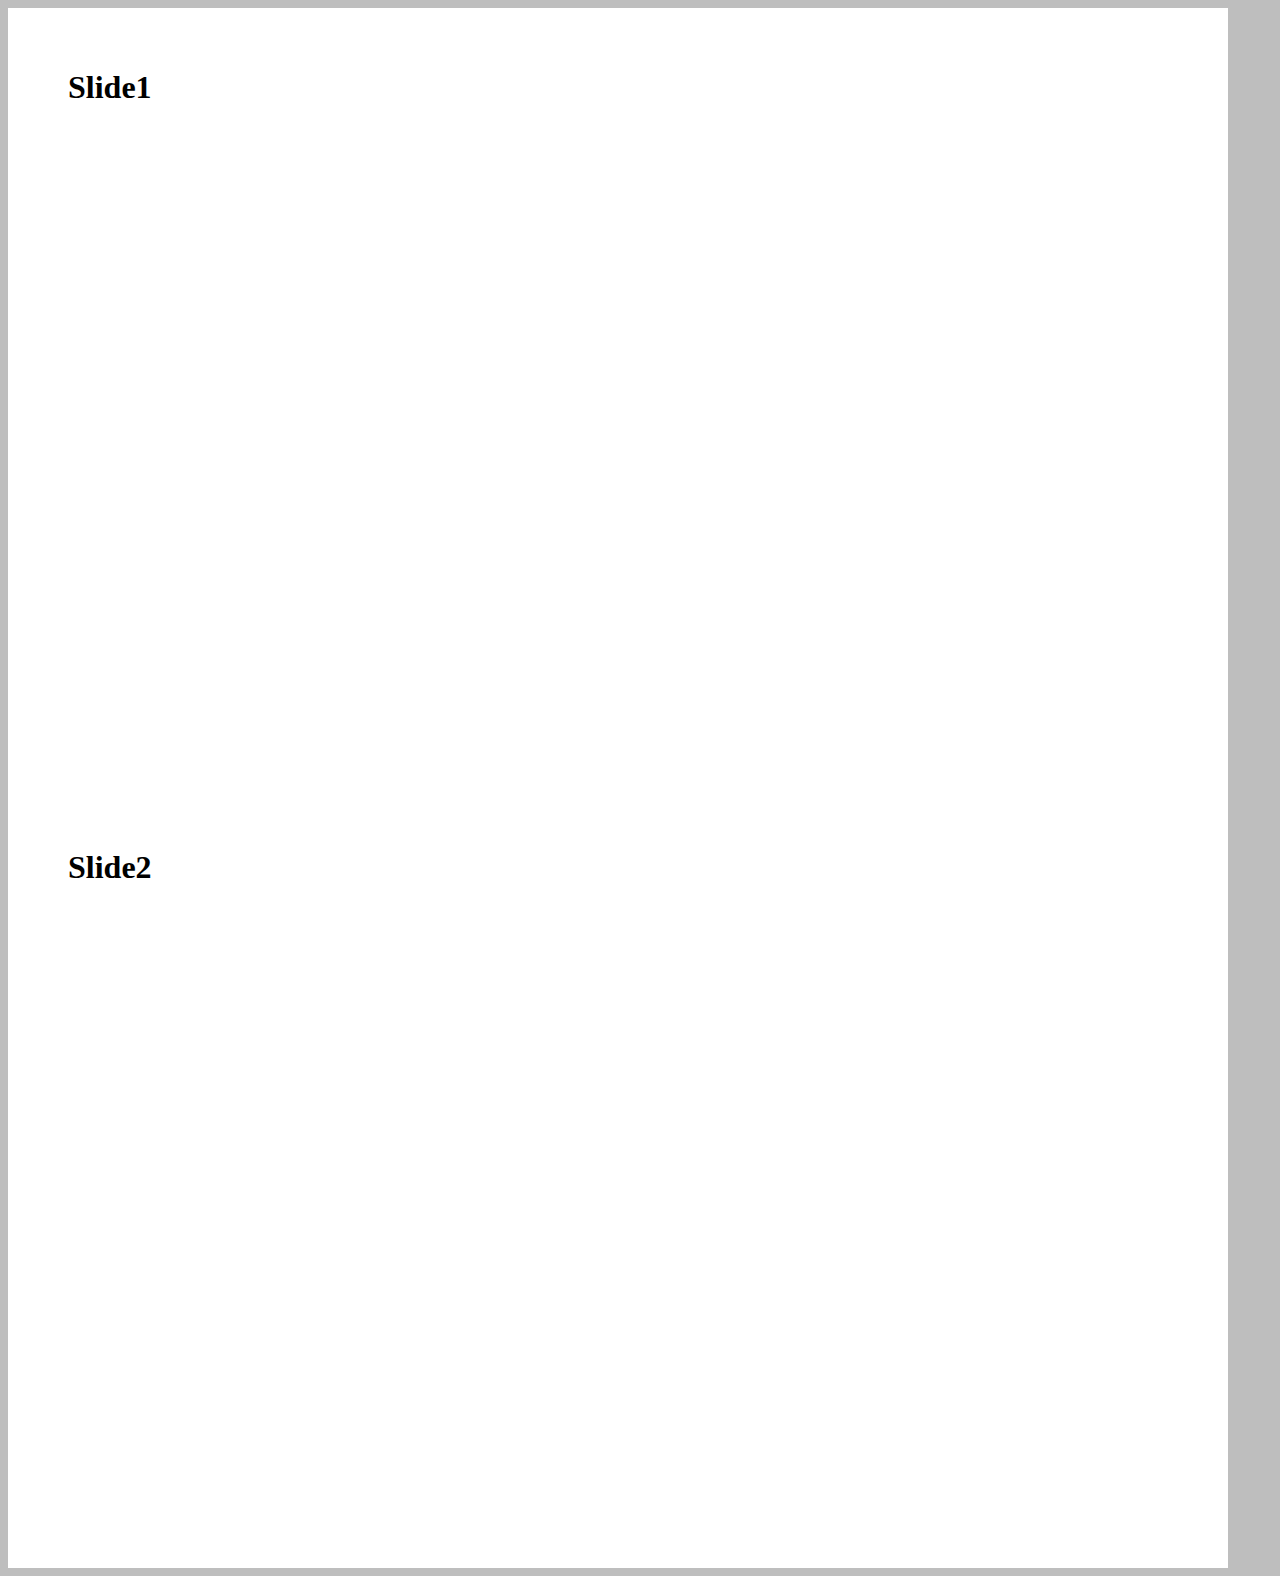
==== www/index.html @ cddfc7fa "add slide" ====
<!DOCTYPE html>
<html>
<head>
	<title>Sample Slideshow</title>
	<meta name="viewport" content="width=1100,height=750"></meta>
	<link rel="stylesheet" type="text/css" href="static/styles.css"></link>
	<script src="static/scripts.js"></script>
</head>
<body>
<section class="slides layout-widescreen">
<article>
	<h1>Slide1</h1>
</article>
<article>
	<h1>Slide2</h1>
</article>
</section>
</body>
</html>
---- www/static/styles.css ----
body {
	background-color: #BEBEBE;
}

section{
}

article {
	background-color: #FFFFFF;
	width: 1100px;
	height: 700px;
	padding: 40px 60px;
	margin-right: 50px;
	display: inline-block;
}
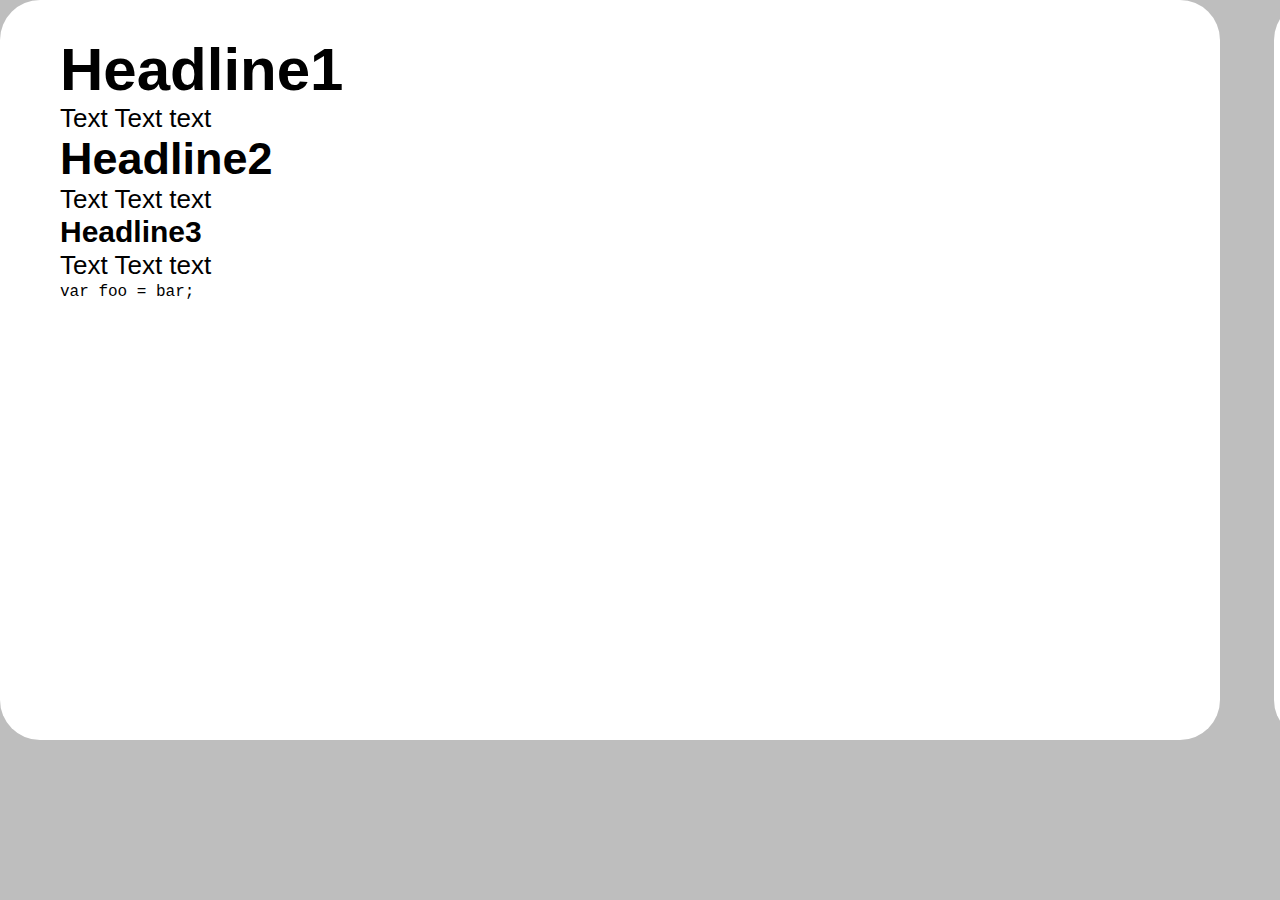
==== commit 54465e86: "fix" ====
--- a/www/index.html
+++ b/www/index.html
@@ -7,13 +7,49 @@
 	<script src="static/scripts.js"></script>
 </head>
 <body>
-<section class="slides layout-widescreen">
+<section>
+
 <article>
-	<h1>Slide1</h1>
+	<h1>Headline1</h1>
+	<p>Text Text text</p>
+	<h2>Headline2</h2>
+	<p>Text Text text</p>
+	<h3>Headline3</h3>
+	<p>Text Text text</p>
+	<pre>var foo = bar;</pre>
 </article>
+
+
 <article>
-	<h1>Slide2</h1>
+	<h1>Headline1</h1>
+	<p>Text Text text</p>
+	<h2>Headline2</h2>
+	<p>Text Text text</p>
+	<h3>Headline3</h3>
+	<p>Text Text text</p>
+	<pre>var foo = bar;</pre>
 </article>
+
+<article>
+	<h1>Headline1</h1>
+	<p>Text Text text</p>
+	<h2>Headline2</h2>
+	<p>Text Text text</p>
+	<h3>Headline3</h3>
+	<p>Text Text text</p>
+	<pre>var foo = bar;</pre>
+</article>
+
+<article>
+	<h1>Headline1</h1>
+	<p>Text Text text</p>
+	<h2>Headline2</h2>
+	<p>Text Text text</p>
+	<h3>Headline3</h3>
+	<p>Text Text text</p>
+	<pre>var foo = bar;</pre>
+</article>
+
 </section>
 </body>
 </html>--- a/www/static/styles.css
+++ b/www/static/styles.css
@@ -1,15 +1,58 @@
+* {
+	margin: 0;
+	padding: 0;
+}
+
 body {
 	background-color: #BEBEBE;
+	font-family: 'Open Sans', Arial, sans-serif;
+
+	height: 100%;
+	min-height: 740px;
+
+	overflow-x: hidden;
+	overflow-y: auto;
 }
 
-section{
+section {
+	height: 740px;
+	width: 10000px;
 }
 
 article {
+	border-radius: 40px;
 	background-color: #FFFFFF;
 	width: 1100px;
-	height: 700px;
+	height: 660px;
 	padding: 40px 60px;
 	margin-right: 50px;
 	display: inline-block;
+}
+
+h1 {
+	margin: 0px;
+	font-size: 60px;
+	line-height: 60px;
+}
+
+h2 {
+	margin: 0px;
+	font-size: 45px;
+	line-height: 45px;
+}
+
+h3 {
+	margin: 0px;
+	font-size: 30px;
+	line-height: 30px;
+}
+
+p {
+	font-size: 26px;
+	line-height: 36px;
+}
+
+pre {
+  font-family: 'Droid Sans Mono', 'Courier New', monospace;
+  color: black;
 }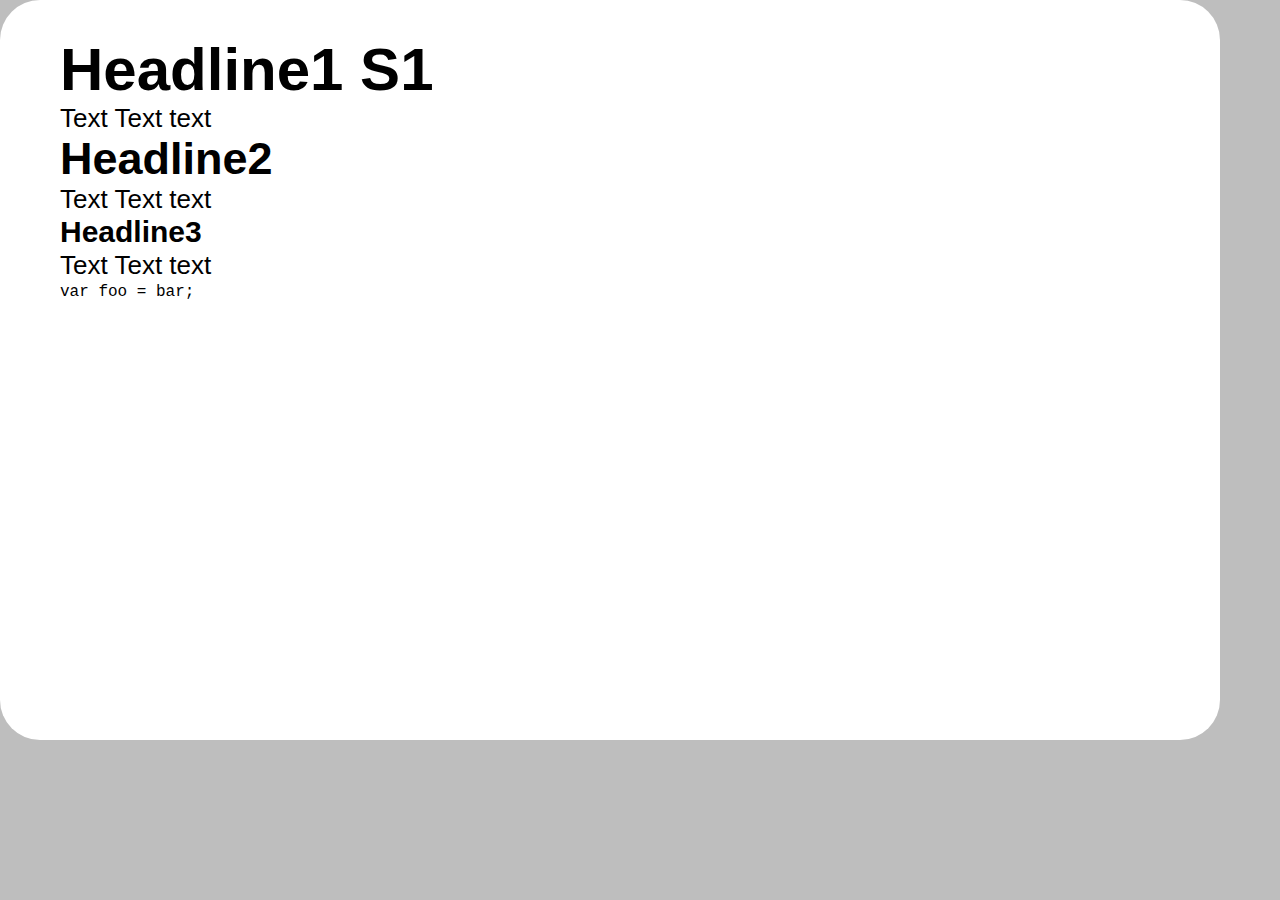
==== commit 8086d376: "fix" ====
--- a/www/index.html
+++ b/www/index.html
@@ -2,53 +2,88 @@
 <html>
 <head>
 	<title>Sample Slideshow</title>
-	<meta name="viewport" content="width=1100,height=750"></meta>
-	<link rel="stylesheet" type="text/css" href="static/styles.css"></link>
+	<meta name="viewport" content="width=1100,height=750" />
+	<link rel="stylesheet" type="text/css" href="static/styles.css" />
 	<script src="static/scripts.js"></script>
 </head>
 <body>
 <section>
 
-<article>
-	<h1>Headline1</h1>
-	<p>Text Text text</p>
-	<h2>Headline2</h2>
-	<p>Text Text text</p>
-	<h3>Headline3</h3>
-	<p>Text Text text</p>
-	<pre>var foo = bar;</pre>
-</article>
+	<article>
+		<h1>Headline1 S1</h1>
+
+		<p>Text Text text</p>
+
+		<h2>Headline2</h2>
+
+		<p>Text Text text</p>
+
+		<h3>Headline3</h3>
+
+		<p>Text Text text</p>
+		<pre>var foo = bar;</pre>
+	</article>
 
 
-<article>
-	<h1>Headline1</h1>
-	<p>Text Text text</p>
-	<h2>Headline2</h2>
-	<p>Text Text text</p>
-	<h3>Headline3</h3>
-	<p>Text Text text</p>
-	<pre>var foo = bar;</pre>
-</article>
+	<article>
+		<h1>Headline1 S2</h1>
 
-<article>
-	<h1>Headline1</h1>
-	<p>Text Text text</p>
-	<h2>Headline2</h2>
-	<p>Text Text text</p>
-	<h3>Headline3</h3>
-	<p>Text Text text</p>
-	<pre>var foo = bar;</pre>
-</article>
+		<p>Text Text text</p>
 
-<article>
-	<h1>Headline1</h1>
-	<p>Text Text text</p>
-	<h2>Headline2</h2>
-	<p>Text Text text</p>
-	<h3>Headline3</h3>
-	<p>Text Text text</p>
-	<pre>var foo = bar;</pre>
-</article>
+		<h2>Headline2</h2>
+
+		<p>Text Text text</p>
+
+		<h3>Headline3</h3>
+
+		<p>Text Text text</p>
+		<pre>var foo = bar;</pre>
+	</article>
+
+	<article>
+		<h1>Headline1 S3</h1>
+
+		<p>Text Text text</p>
+
+		<h2>Headline2</h2>
+
+		<p>Text Text text</p>
+
+		<h3>Headline3</h3>
+
+		<p>Text Text text</p>
+		<pre>var foo = bar;</pre>
+	</article>
+
+	<article>
+		<h1>Headline1 S4</h1>
+
+		<p>Text Text text</p>
+
+		<h2>Headline2</h2>
+
+		<p>Text Text text</p>
+
+		<h3>Headline3</h3>
+
+		<p>Text Text text</p>
+		<pre>var foo = bar;</pre>
+	</article>
+
+	<article>
+		<h1>Headline1 S5</h1>
+
+		<p>Text Text text</p>
+
+		<h2>Headline2</h2>
+
+		<p>Text Text text</p>
+
+		<h3>Headline3</h3>
+
+		<p>Text Text text</p>
+		<pre>var foo = bar;</pre>
+	</article>
 
 </section>
 </body>
--- a/www/static/styles.css
+++ b/www/static/styles.css
@@ -15,8 +15,6 @@
 }
 
 section {
-	height: 740px;
-	width: 10000px;
 }
 
 article {
@@ -26,7 +24,8 @@
 	height: 660px;
 	padding: 40px 60px;
 	margin-right: 50px;
-	display: inline-block;
+	position: absolute;
+	display: none;
 }
 
 h1 {
@@ -53,6 +52,30 @@
 }
 
 pre {
-  font-family: 'Droid Sans Mono', 'Courier New', monospace;
-  color: black;
+	font-family: 'Droid Sans Mono', 'Courier New', monospace;
+	color: black;
+}
+
+.far-past {
+	margin-left: -2600px;
+	display: block;
+}
+
+.past {
+	margin-left: -1300px;
+	display: block;
+}
+
+.current {
+	display: block;
+}
+
+.next {
+	margin-left: 1300px;
+	display: block;
+}
+
+.far-next {
+	margin-left: 2600px;
+	display: block;
 }